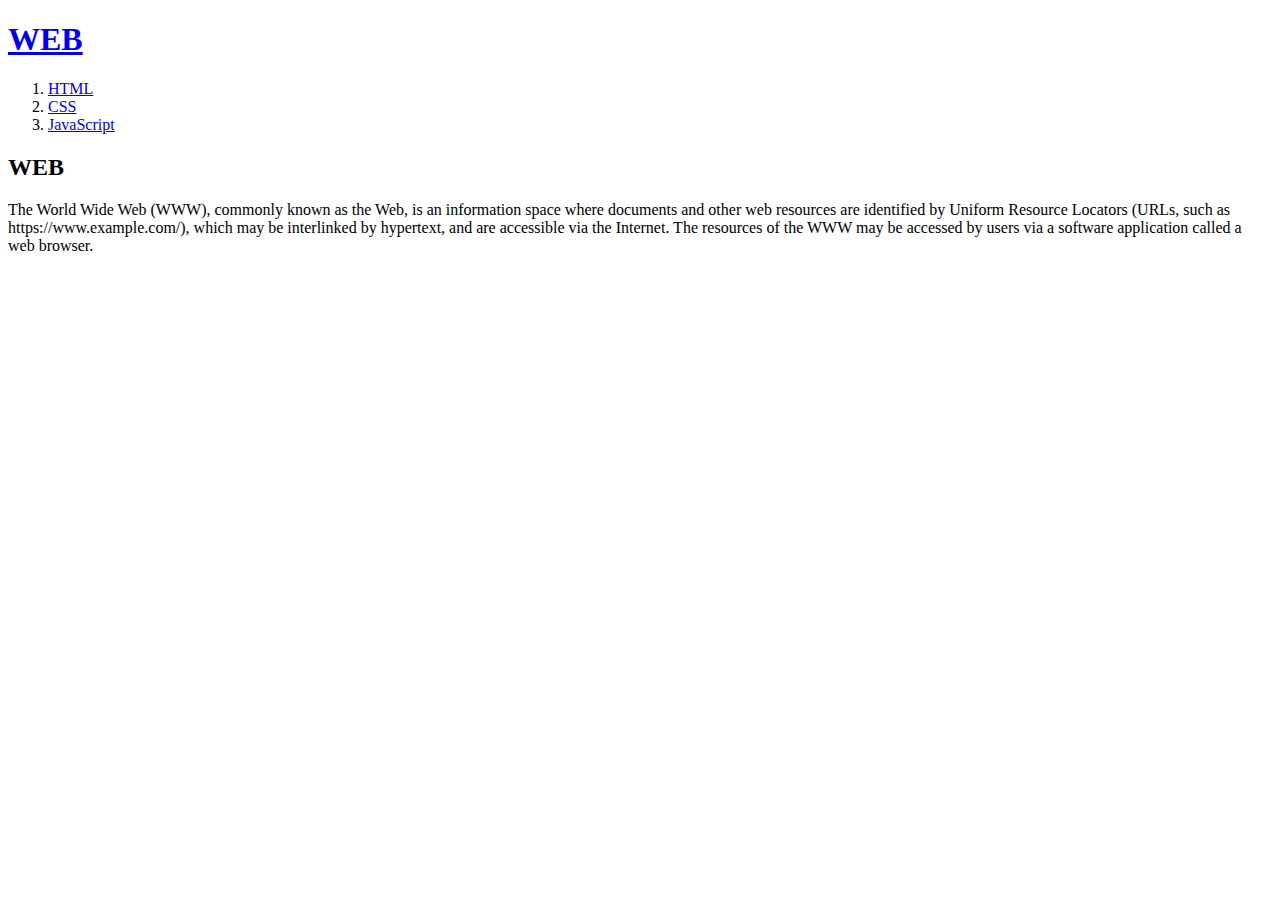
==== index.html @ 04a7abb3 "first version test file" ====
<!doctype html>
<html>
<head>
  <title>WEB1 - Welcome</title>
  <meta charset="utf-8">
</head>
<body>
  <h1><a href="index.html">WEB</a></h1>
  <ol>
    <li><a href="1.html">HTML</a></li>
    <li><a href="2.html">CSS</a></li>
    <li><a href="3.html">JavaScript</a></li>
  </ol>
  <h2>WEB</h2>
  <p>The World Wide Web (WWW), commonly known as the Web, is an information space where documents and other web resources are identified by Uniform Resource Locators (URLs, such as https://www.example.com/), which may be interlinked by hypertext, and are accessible via the Internet. The resources of the WWW may be accessed by users via a software application called a web browser.</p>
</body>
</html>
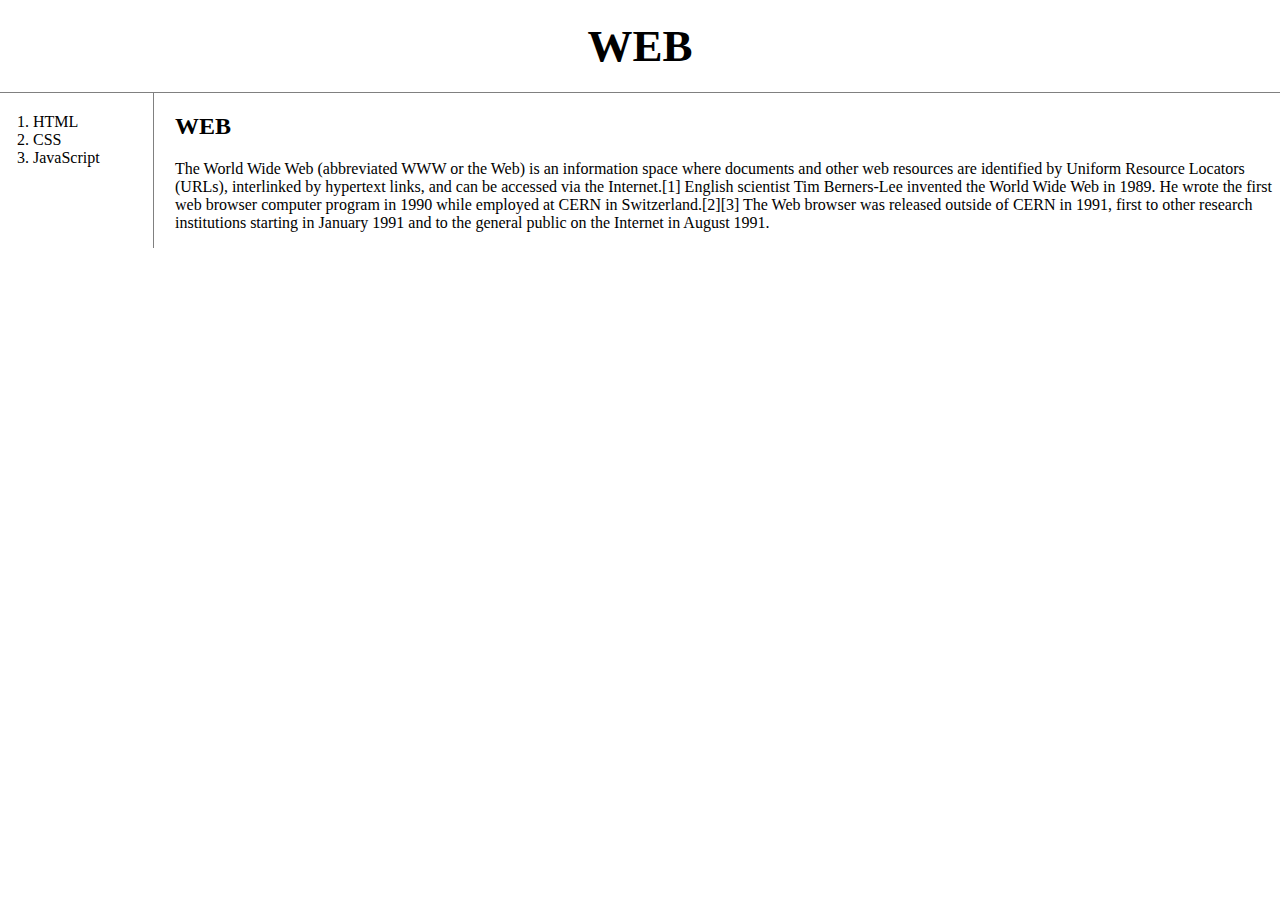
==== commit 8d09c8f8: "add css" ====
--- a/index.html
+++ b/index.html
@@ -1,17 +1,24 @@
-<!doctype html>
-<html>
-<head>
-  <title>WEB1 - Welcome</title>
-  <meta charset="utf-8">
-</head>
-<body>
-  <h1><a href="index.html">WEB</a></h1>
-  <ol>
-    <li><a href="1.html">HTML</a></li>
-    <li><a href="2.html">CSS</a></li>
-    <li><a href="3.html">JavaScript</a></li>
-  </ol>
-  <h2>WEB</h2>
-  <p>The World Wide Web (WWW), commonly known as the Web, is an information space where documents and other web resources are identified by Uniform Resource Locators (URLs, such as https://www.example.com/), which may be interlinked by hypertext, and are accessible via the Internet. The resources of the WWW may be accessed by users via a software application called a web browser.</p>
-</body>
+<!DOCTYPE html>
+<html lang="en" dir="ltr">
+  <head>
+    <meta charset="utf-8">
+    <title>WEB1 - Welcome</title>
+    <link rel="stylesheet" href="style.css">
+  </head>
+  <body>
+    <h1><a href="index.html">WEB</a></h1>
+    <div id="grid">
+      <ol>
+        <li><a href="1.html">HTML</a></li>
+        <li><a href="2.html">CSS</a></li>
+        <li><a href="3.html">JavaScript</a></li>
+      </ol>
+      <div id="article">
+        <h2>WEB</h2>
+        <p>
+          The World Wide Web (abbreviated WWW or the Web) is an information space where documents and other web resources are identified by Uniform Resource Locators (URLs), interlinked by hypertext links, and can be accessed via the Internet.[1] English scientist Tim Berners-Lee invented the World Wide Web in 1989. He wrote the first web browser computer program in 1990 while employed at CERN in Switzerland.[2][3] The Web browser was released outside of CERN in 1991, first to other research institutions starting in January 1991 and to the general public on the Internet in August 1991.
+        </p>
+      </div>
+    </div>
+  </body>
 </html>
--- a/style.css
+++ b/style.css
@@ -0,0 +1,41 @@
+body {
+  margin: 0;
+}
+a {
+  color: black;
+  text-decoration: none;
+}
+h1 {
+  font-size:45px;
+  text-align: center;
+  border-bottom: 1px solid gray;
+  margin: 0;
+  padding: 20px;
+}
+ol {
+  border-right: 1px solid gray;
+  width: 100px;
+  margin: 0;
+  padding: 20px;
+}
+#grid {
+  display: grid;
+  grid-template-columns: 150px 1fr;
+}
+#grid ol{
+  padding-left: 33px;
+}
+#grid #article {
+  padding-left: 25px;
+}
+@media(max-width: 800px) {
+  #grid {
+    display: block;
+  }
+  ol {
+    border-right: none;
+  }
+  h1 {
+    border-bottom: none;
+  }
+}
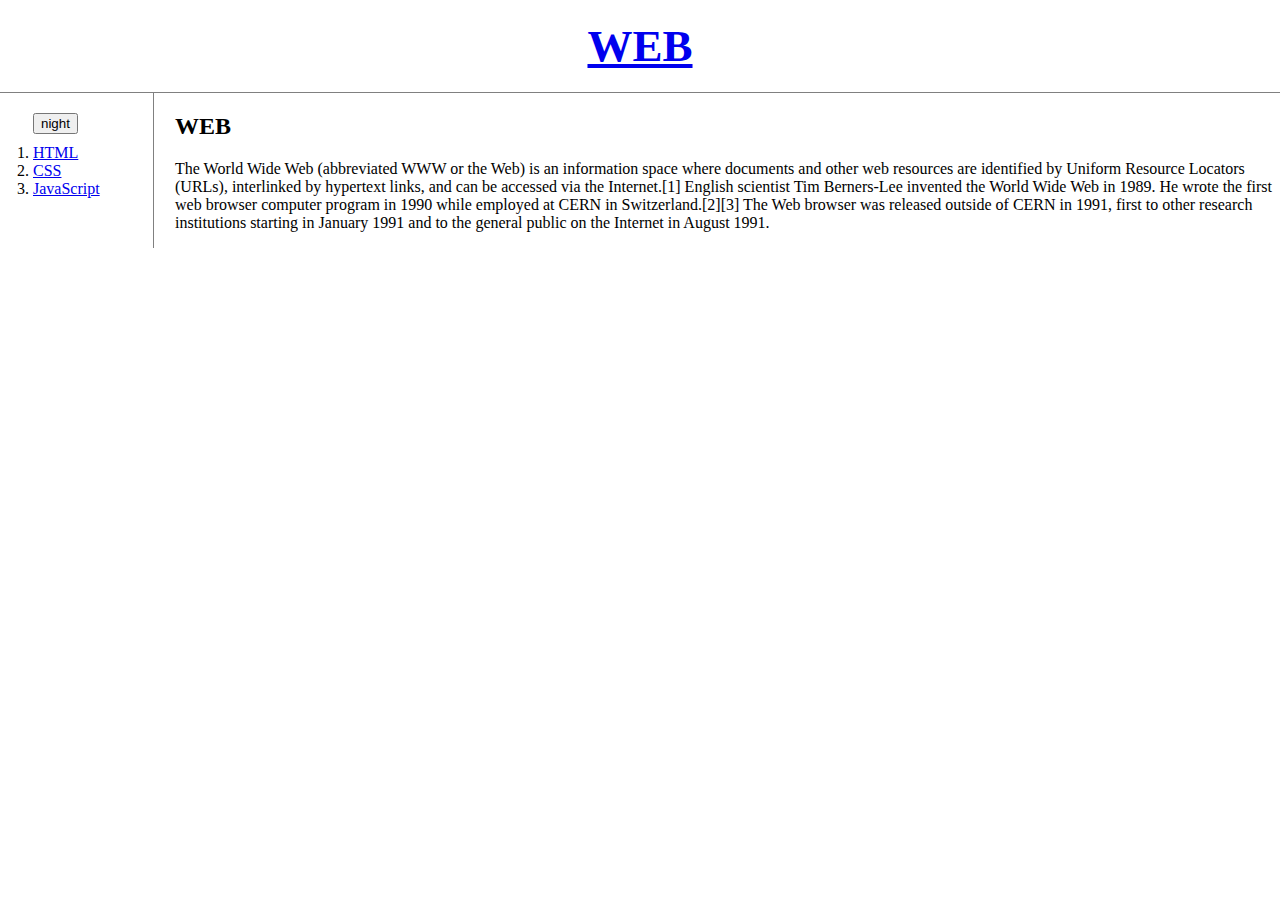
==== commit 3976c356: "fix button" ====
--- a/index.html
+++ b/index.html
@@ -4,11 +4,13 @@
     <meta charset="utf-8">
     <title>WEB1 - Welcome</title>
     <link rel="stylesheet" href="style.css">
+    <script type="text/javascript" src="colors.js"></script>
   </head>
   <body>
     <h1><a href="index.html">WEB</a></h1>
     <div id="grid">
       <ol>
+        <input type="button" value="night" onclick="nightDayHandler(this);">
         <li><a href="1.html">HTML</a></li>
         <li><a href="2.html">CSS</a></li>
         <li><a href="3.html">JavaScript</a></li>
--- a/style.css
+++ b/style.css
@@ -1,9 +1,5 @@
 body {
   margin: 0;
-}
-a {
-  color: black;
-  text-decoration: none;
 }
 h1 {
   font-size:45px;
@@ -25,6 +21,9 @@
 #grid ol{
   padding-left: 33px;
 }
+#grid input {
+  margin-bottom: 10px;
+}
 #grid #article {
   padding-left: 25px;
 }
